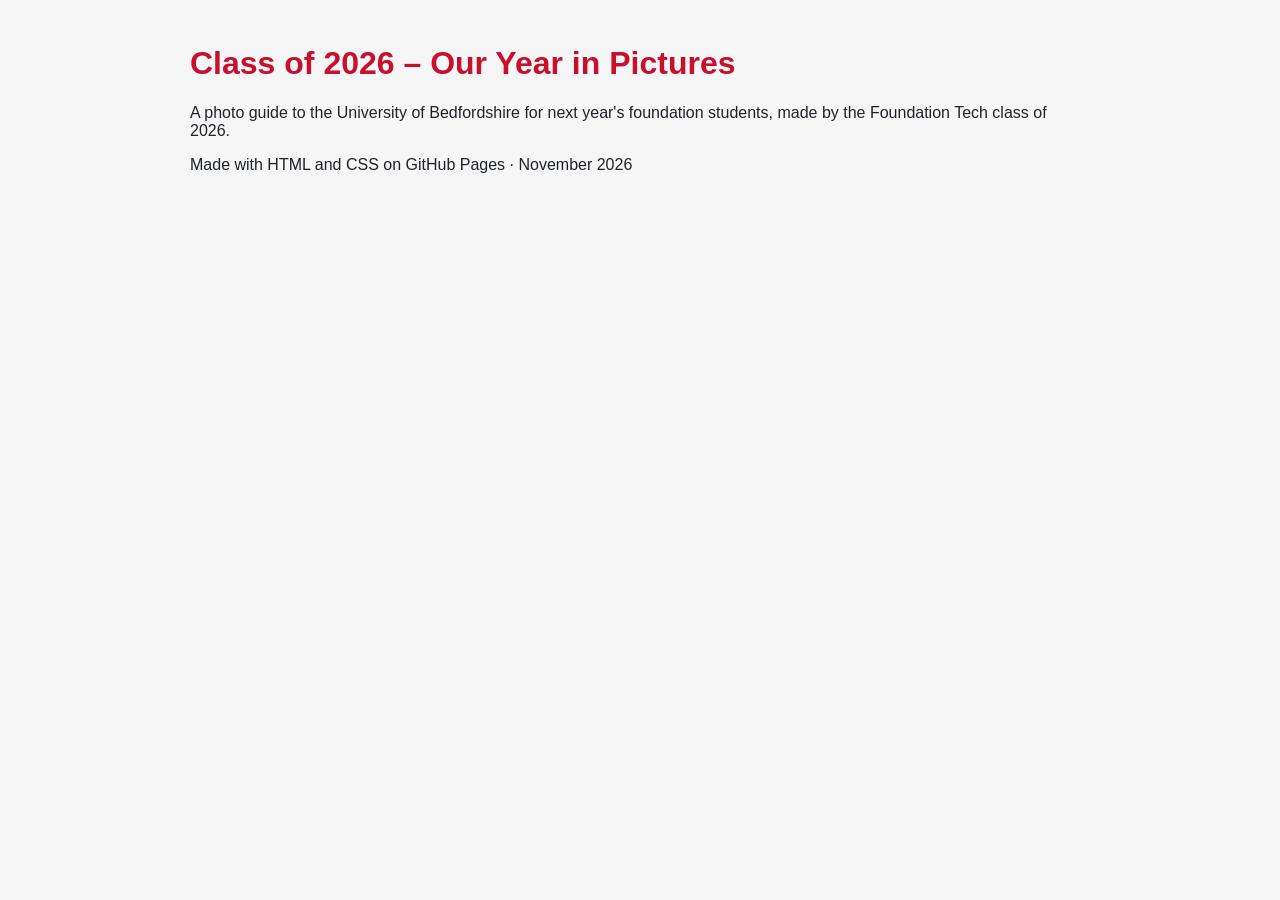
==== index.html @ 73e72f4e "Add files via upload" ====
<!DOCTYPE html>
<html lang="en">
<head>
  <!-- the next line makes accents like café display correctly -->
  <meta charset="UTF-8">
  <!-- the next line makes the page behave on phones -->
  <meta name="viewport" content="width=device-width, initial-scale=1">
  <title>Class of 2026 – Our Year in Pictures</title>
  <link rel="stylesheet" href="style.css">
</head>
<body>
  <!-- NAV: we write this together in the session and paste it here -->

  <h1>Class of 2026 – Our Year in Pictures</h1>
  <p>A photo guide to the University of Bedfordshire for next year's foundation
  students, made by the Foundation Tech class of 2026.</p>

  <div class="gallery">
    <!-- one <figure> from each of us goes here -->
  </div>

  <footer>
    <p>Made with HTML and CSS on GitHub Pages · November 2026</p>
  </footer>
</body>
</html>
---- style.css ----
/* Class of 2026 – the shared wardrobe. One file dresses every page. */

body {
  font-family: Arial, sans-serif;
  background-color: #f6f6f6;
  color: #1f2328;
  max-width: 900px;
  margin: 0 auto;
  padding: 24px;
}

h1 {
  color: #c8102e;
}

nav a {
  margin-right: 16px;
  font-weight: bold;
}

/* Added live in the session:
   img { width: 100%; border-radius: 12px; }
   .gallery { display: flex; gap: 16px; flex-wrap: wrap; }
   .gallery figure { width: 280px; margin: 0; }
   After the Issue: figcaption { color: #555555; font-size: 16px; }
*/
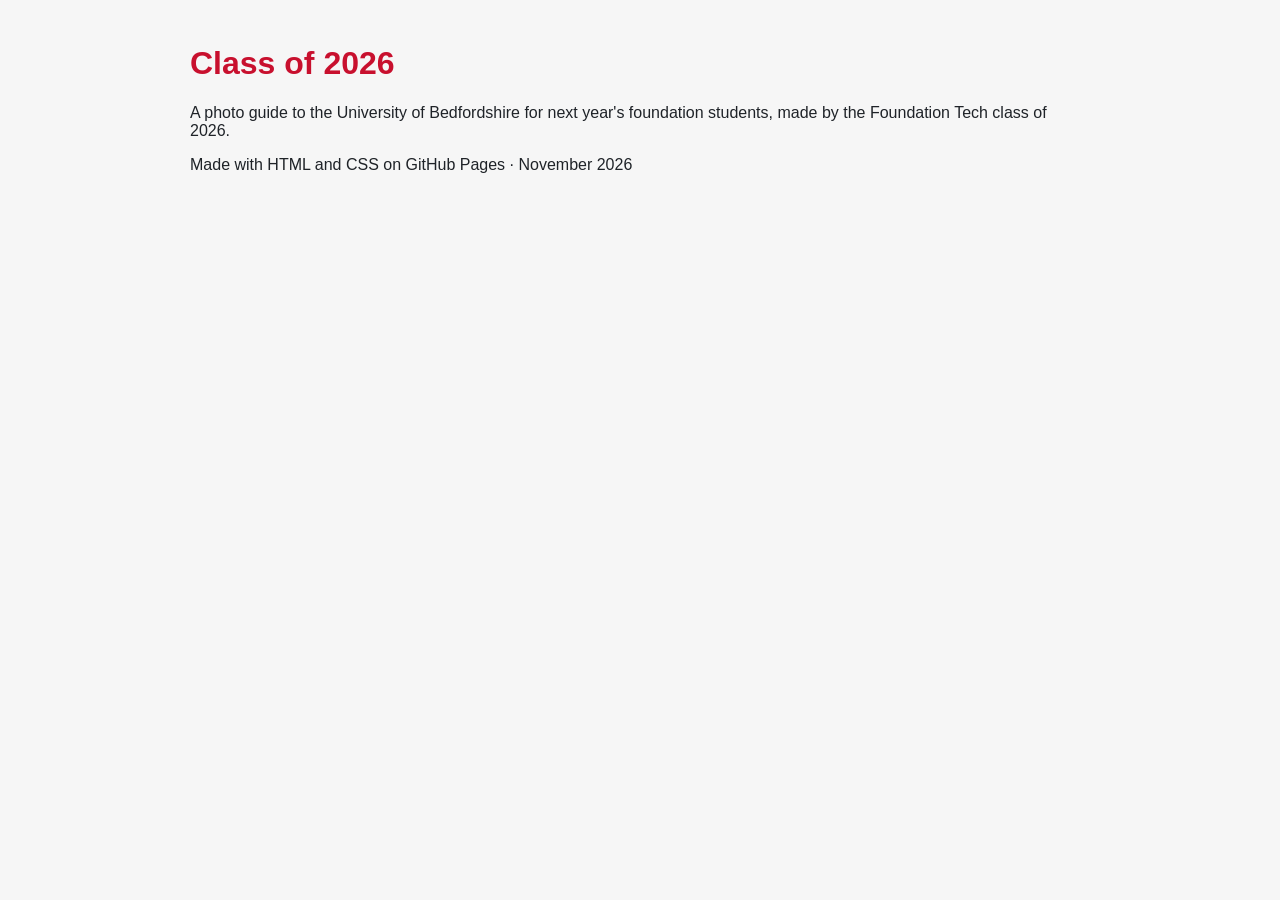
==== commit 54f7fb48: "Update index.html" ====
--- a/index.html
+++ b/index.html
@@ -11,7 +11,7 @@
 <body>
   <!-- NAV: we write this together in the session and paste it here -->
 
-  <h1>Class of 2026 – Our Year in Pictures</h1>
+  <h1>Class of 2026</h1>
   <p>A photo guide to the University of Bedfordshire for next year's foundation
   students, made by the Foundation Tech class of 2026.</p>
 
--- a/style.css
+++ b/style.css
@@ -24,3 +24,20 @@
    .gallery figure { width: 280px; margin: 0; }
    After the Issue: figcaption { color: #555555; font-size: 16px; }
 */
+
+/* ======================================================
+   YOUR SECTIONS — one per student. Add your own .class
+   rules under your name. Do not touch anyone else's.
+   ====================================================== */
+
+/* ===== Page 1: NAME — PAGE TITLE ===== */
+
+
+/* ===== Page 2: NAME — PAGE TITLE ===== */
+
+
+/* ===== Page 3: NAME — PAGE TITLE ===== */
+
+
+/* ===== Page 4: NAME — PAGE TITLE ===== */
+
